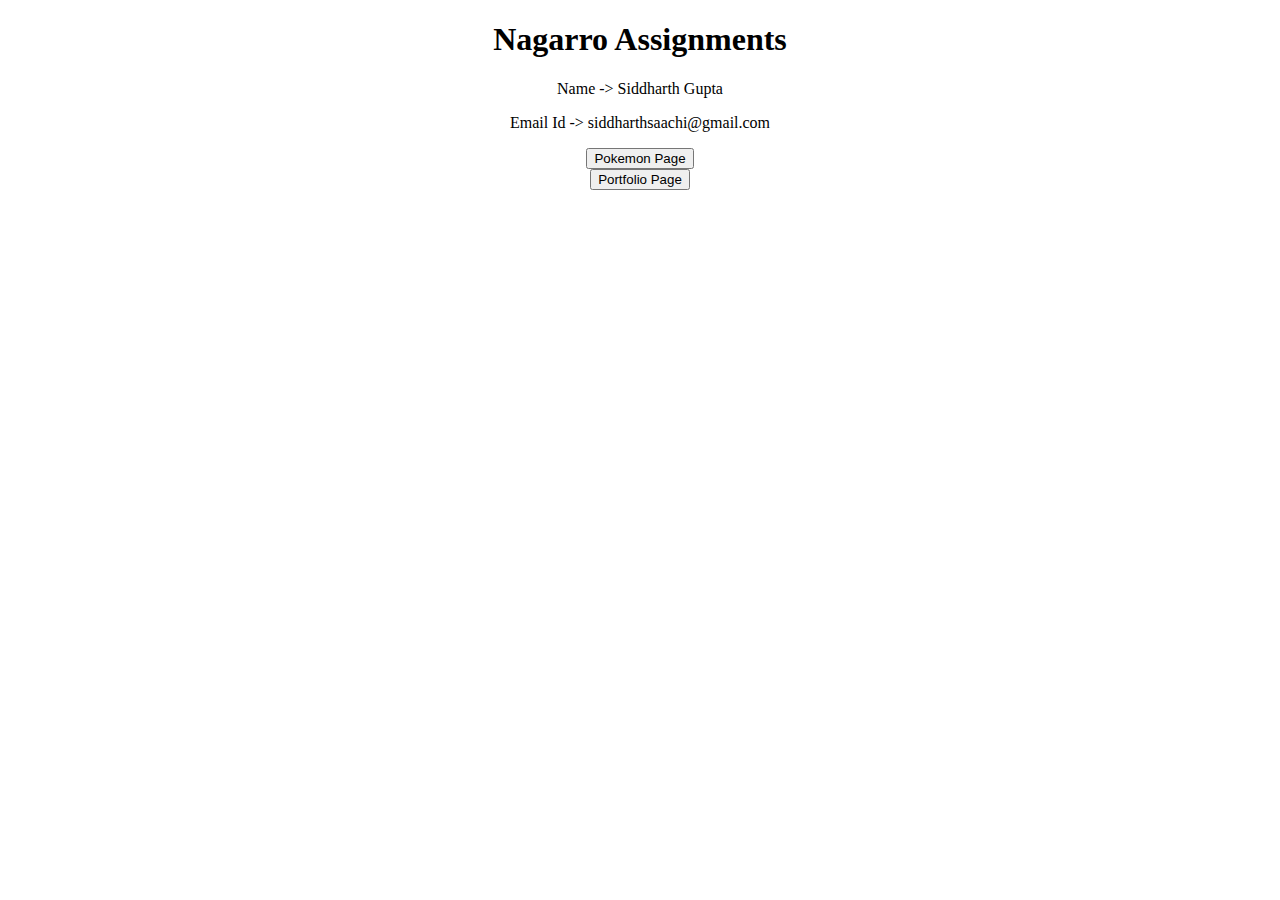
==== index.html @ bba5d84c "created index.html" ====
<!DOCTYPE html>
<html lang="en">
  <head>
    <meta charset="UTF-8" />
    <meta http-equiv="X-UA-Compatible" content="IE=edge" />
    <meta name="viewport" content="width=device-width, initial-scale=1.0" />
    <title>Assignment Links</title>
    <link rel="stylesheet" href="style.css" />
  </head>
  <body>
    <center>
      <div class="structure">
        <h1>Nagarro Assignments</h1>
        <p><span>Name</span> -> Siddharth Gupta</p>
        <p><span>Email Id </span> -> siddharthsaachi@gmail.com</p>
        <div class="button">
          <div class="button1">
            <a href="./pokemon/index.html"
              ><button onclick="notify('Pokemon')">Pokemon Page</button></a
            >
          </div>
          <div class="button2">
            <a href="./portfolio/index.html"
              ><button onclick="notify('Portfolio')">Portfolio Page</button></a
            >
          </div>
        </div>
      </div>
    </center>
    <script src="index.js"></script>
  </body>
</html>
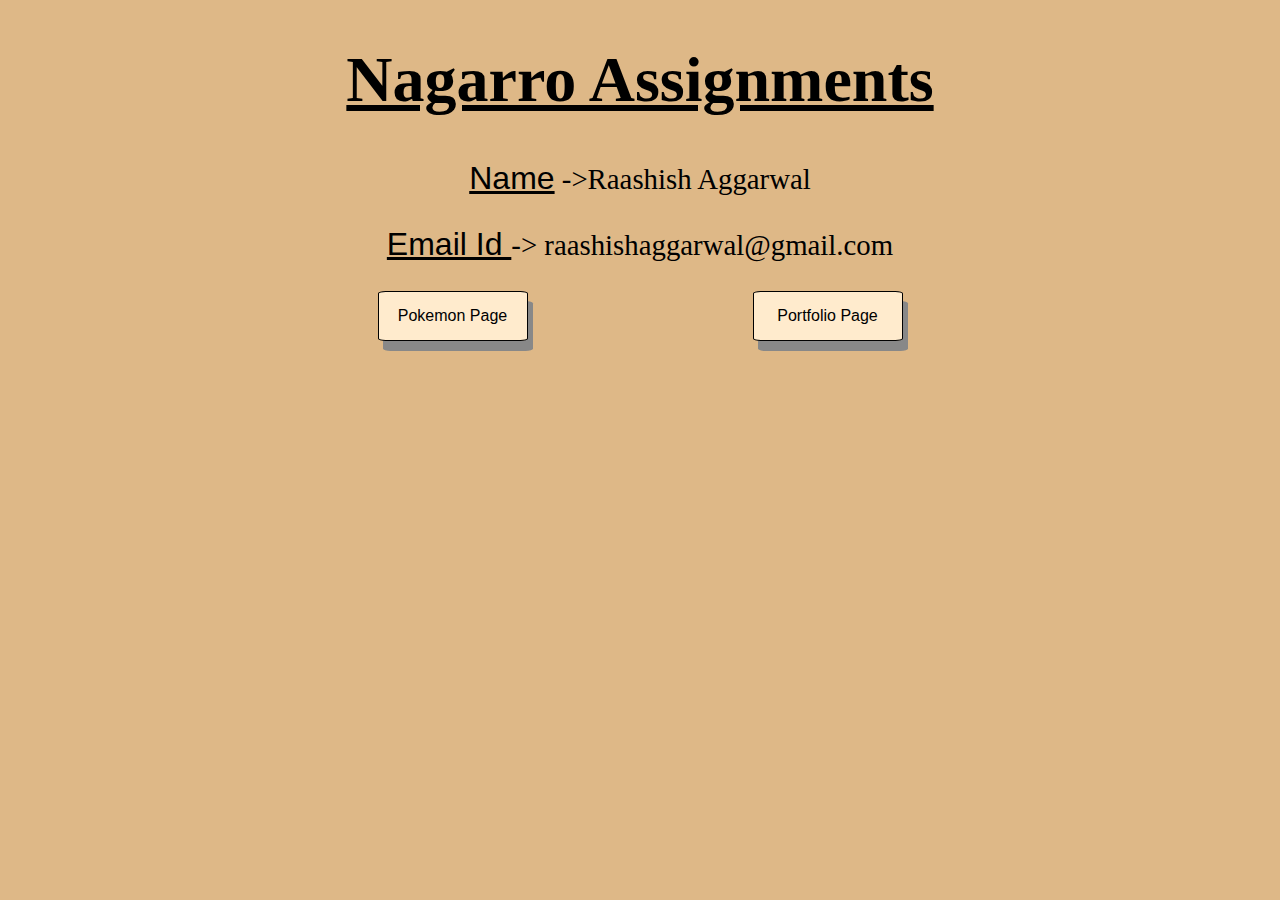
==== commit c72a72fa: "Update index.html" ====
--- a/index.html
+++ b/index.html
@@ -11,16 +11,16 @@
     <center>
       <div class="structure">
         <h1>Nagarro Assignments</h1>
-        <p><span>Name</span> -> Siddharth Gupta</p>
-        <p><span>Email Id </span> -> siddharthsaachi@gmail.com</p>
+        <p><span>Name</span> ->Raashish Aggarwal</p>
+        <p><span>Email Id </span> -> raashishaggarwal@gmail.com</p>
         <div class="button">
           <div class="button1">
-            <a href="./pokemon/index.html"
+            <a href="./Pokemon/index.html"
               ><button onclick="notify('Pokemon')">Pokemon Page</button></a
             >
           </div>
           <div class="button2">
-            <a href="./portfolio/index.html"
+            <a href="./Assignment-3/Portfolio/index.html"
               ><button onclick="notify('Portfolio')">Portfolio Page</button></a
             >
           </div>
--- a/style.css
+++ b/style.css
@@ -0,0 +1,55 @@
+body
+{
+    
+  /*👉  margin: 0;
+    padding: 0;👈*/  
+    background-color:burlywood;
+}
+
+h1
+{
+    /*👉width: 300px;
+    margin: 0 auto;👈*/
+    text-decoration: underline;
+    font-size: 4rem;
+}
+
+.structure
+{
+    width: 750px;
+}
+
+span {
+    font-size: 2rem;
+    text-decoration: underline;
+    font-family:Verdana, Geneva, Tahoma, sans-serif;
+}
+
+p{
+    font-size: 1.8rem;
+}
+
+.button
+{
+    display: flex;
+    justify-content: space-around;
+}
+
+button
+{
+    height: 50px;
+    width: 150px;
+    border: 1px solid black;
+    border-radius: 5%;
+    background-color: blanchedalmond;
+    font-size: 1rem;
+    font-family:'Trebuchet MS', 'Lucida Sans Unicode', 'Lucida Grande', 'Lucida Sans', Arial, sans-serif;
+    cursor: pointer;
+    box-shadow: 5px 10px #888888;
+}
+
+button:hover{
+    height: 70px;
+    width: 170px;
+    color: brown;
+}
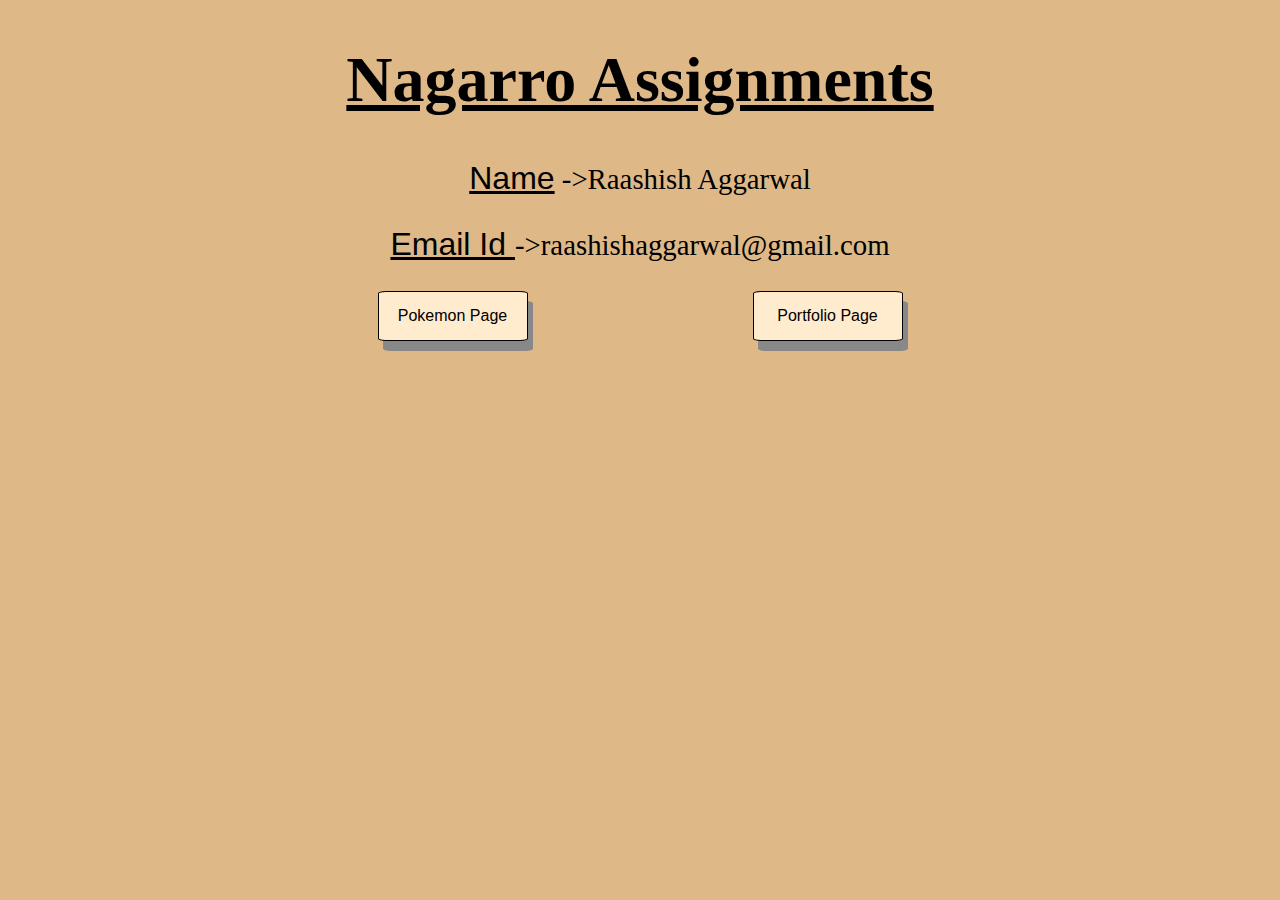
==== commit 8aa7a359: "updated" ====
--- a/index.html
+++ b/index.html
@@ -12,7 +12,7 @@
       <div class="structure">
         <h1>Nagarro Assignments</h1>
         <p><span>Name</span> ->Raashish Aggarwal</p>
-        <p><span>Email Id </span> -> raashishaggarwal@gmail.com</p>
+        <p><span>Email Id </span> ->raashishaggarwal@gmail.com</p>
         <div class="button">
           <div class="button1">
             <a href="./Pokemon/index.html"
